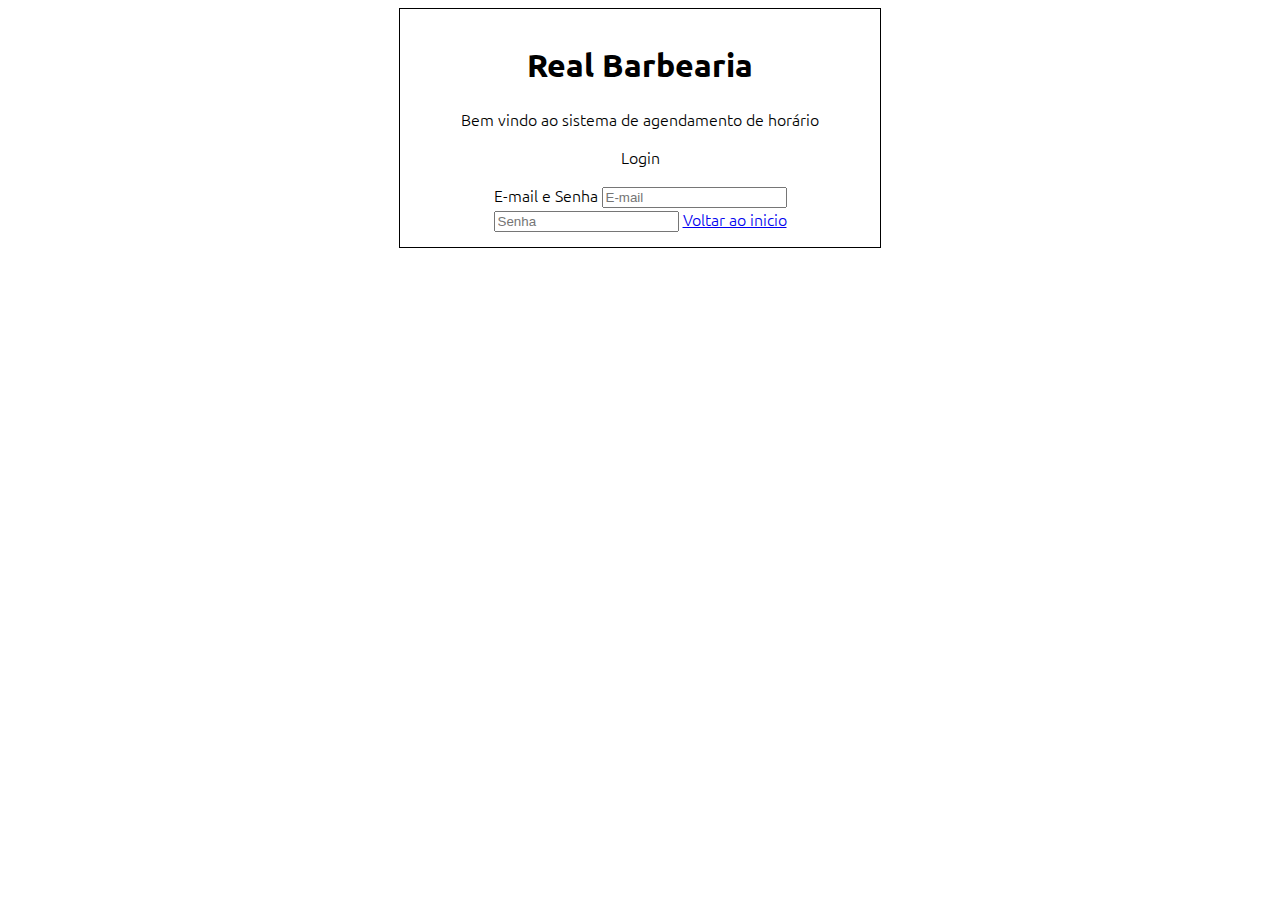
==== front professor angelo/login_user/index.html @ 3fd15b59 "11092024_front" ====
<!DOCTYPE html>
<html lang="pt-BR">

<head>
    <meta charset="UTF-8">

    <link rel="preconnect" href="https://fonts.googleapis.com">
    <link rel="preconnect" href="https://fonts.gstatic.com" crossorigin>
    <link
        href="https://fonts.googleapis.com/css2?family=Ubuntu:ital,wght@0,300;0,400;0,500;0,700;1,300;1,400;1,500;1,700&display=swap"
        rel="stylesheet">


    <link rel="stylesheet" href="../css/style_index_login.css">
    <title>Real Barbearia</title>
</head>

<body>
    <div class="container">
        <div class="text-login">
            <h1>Real Barbearia</h1>
            <p>Bem vindo ao sistema de agendamento de horário</p>
        </div>

        <div class="part-login">
            <p>Login</p>

            <label for="">E-mail e Senha</label>
            <input type="text" placeholder="E-mail">
            <input type="password" placeholder="Senha">
            <a href="../index.html">Voltar ao inicio</a>
        </div>
    </div>
</body>

</html>
---- front professor angelo/css/style_index_login.css ----
body {
    font-family: "Ubuntu", sans-serif;
    font-weight: 300;
    font-style: normal;
    display: flex;
    justify-content: center;
    text-align: center;
}

.container {
    width: 450px;
    border: 1px solid #000;
    padding: 15px;

    
}

.text-login {
    align-items: center;
}

.part-login {
    align-items: center;
    flex-direction: column;
}
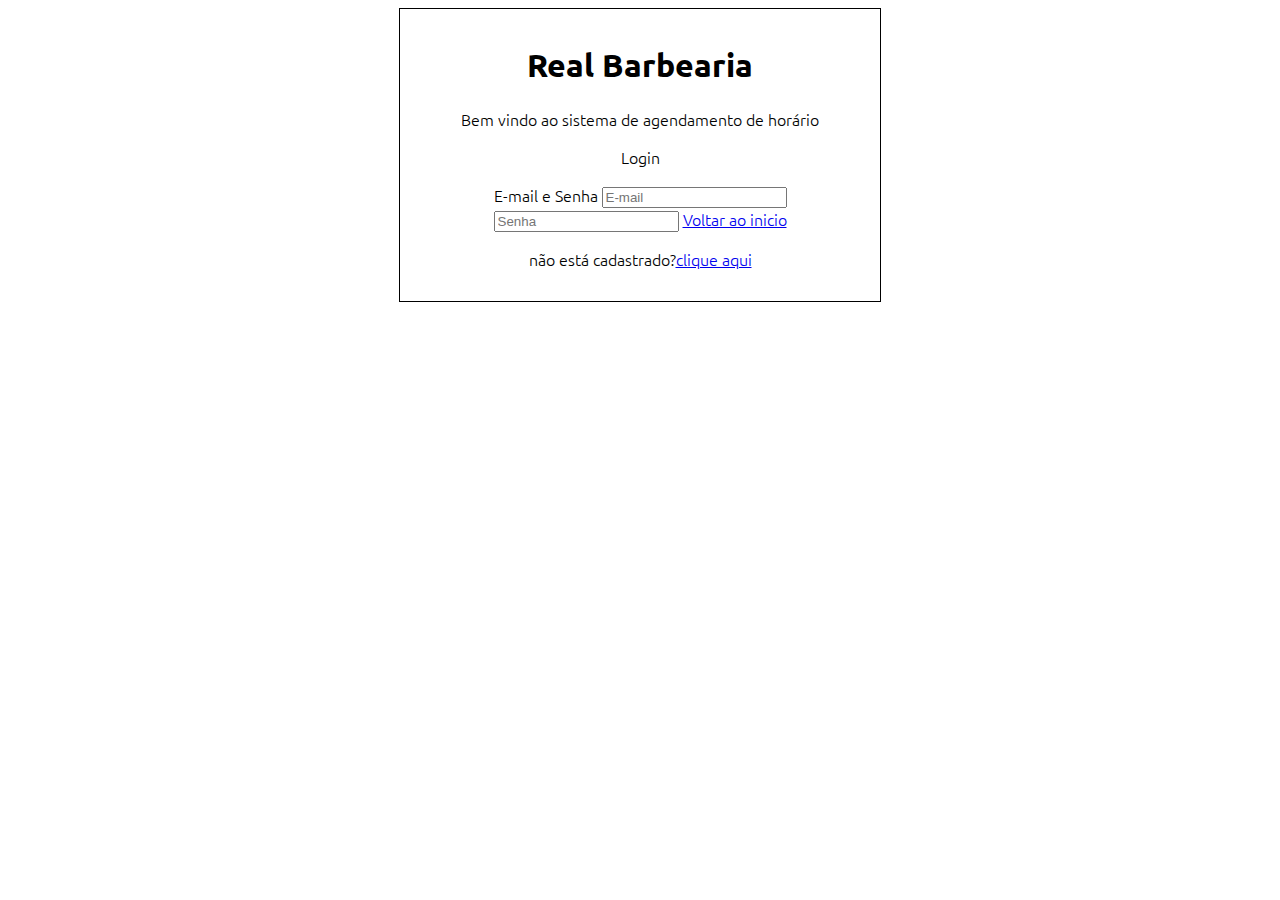
==== commit 20c9c3d2: "login_user e register_user" ====
--- a/front professor angelo/login_user/index.html
+++ b/front professor angelo/login_user/index.html
@@ -29,6 +29,8 @@
             <input type="text" placeholder="E-mail">
             <input type="password" placeholder="Senha">
             <a href="../index.html">Voltar ao inicio</a>
+<p>não está cadastrado?<a href="../register_user/index.html">clique aqui</a></p>
+
         </div>
     </div>
 </body>
